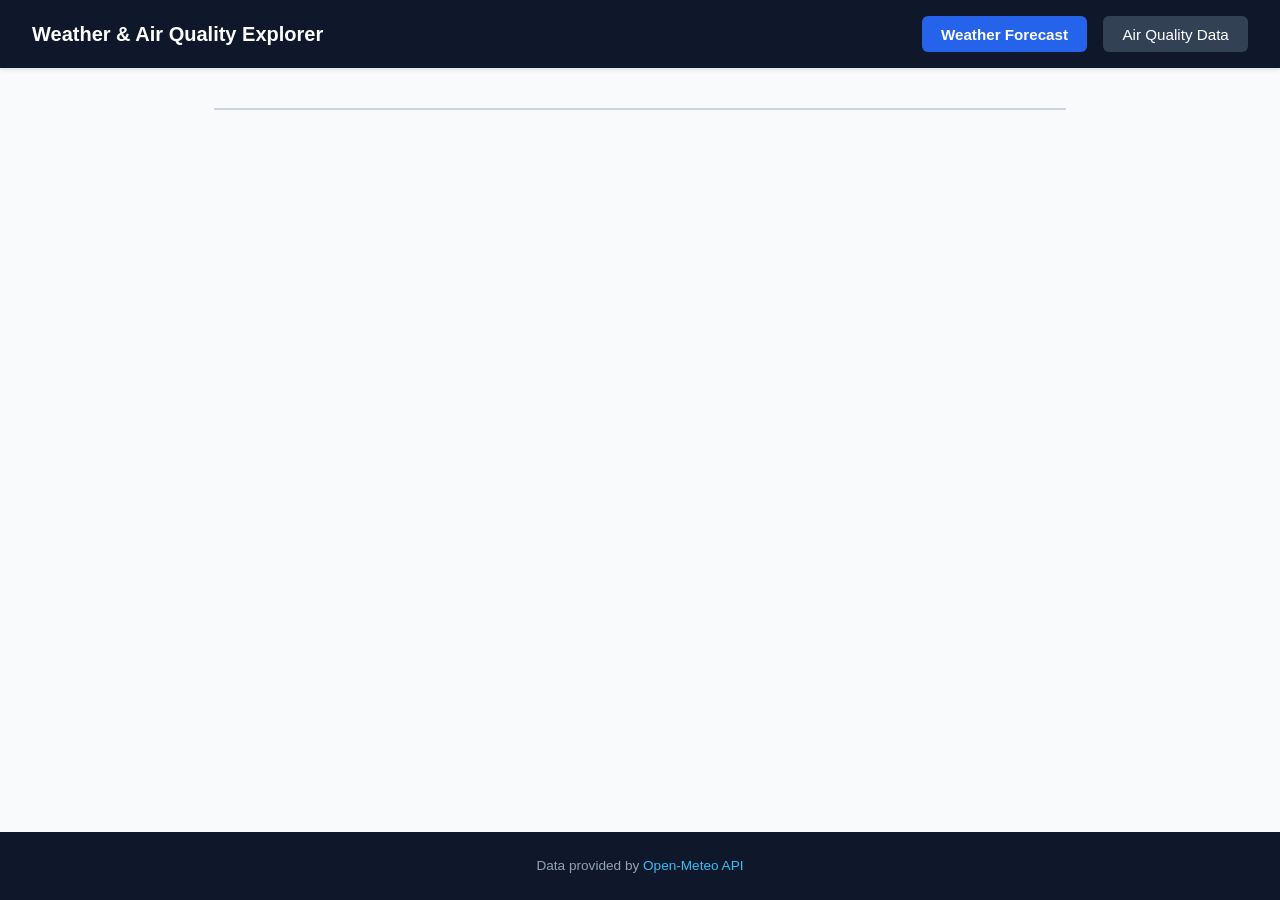
==== index.html @ a3ade2e8 "set up the files and added the code for HTML & CSS" ====
<!DOCTYPE html>
<html lang="en">
<head>
  <meta charset="UTF-8" />
  <meta name="viewport" content="width=device-width, initial-scale=1.0" />
  <title>Open-Meteo Weather & Air Quality Dashboard</title>
  <link rel="stylesheet" href="style.css" />
</head>
<body>

  <!-- Navigation Header -->
  <header>
    <div class="logo">Weather & Air Quality Explorer</div>
    <nav>
      <button id="nav-weather" class="nav-btn active">Weather Forecast</button>
      <button id="nav-air" class="nav-btn">Air Quality Data</button>
    </nav>
  </header>

  <!-- Main Content Area -->
  <main class="container">
    <section id="view-title" class="view-header">
      <!-- Dynamic Title Injected Here -->
    </section>

    <!-- Status Message (Loading / Error) -->
    <div id="status-message" class="status-message"></div>

    <!-- Data Display Area -->
    <div id="content-display" class="content-display"></div>
  </main>

  <!-- Footer -->
  <footer>
    <p>Data provided by <a href="https://open-meteo.com/" target="_blank" rel="noopener">Open-Meteo API</a></p>
  </footer>

  <script src="app.js"></script>
</body>
</html>
---- style.css ----
/* Color Palette & Base Variables */
:root {
    --bg-color: #f8fafc;
    --card-bg: #ffffff;
    --text-main: #0f172a;
    --text-muted: #475569;
    --accent-color: #2563eb;
    --accent-hover: #1d4ed8;
    --border-color: #cbd5e1;
  }
  
  * {
    box-sizing: border-box;
    margin: 0;
    padding: 0;
    font-family: -apple-system, BlinkMacSystemFont, "Segoe UI", Roboto, Helvetica, Arial, sans-serif;
  }
  
  body {
    background-color: var(--bg-color);
    color: var(--text-main);
    line-height: 1.5;
    display: flex;
    flex-direction: column;
    min-height: 100vh;
  }
  
  /* Header & Navigation */
  header {
    background-color: #0f172a;
    color: #ffffff;
    padding: 1rem 2rem;
    display: flex;
    justify-content: space-between;
    align-items: center;
    box-shadow: 0 2px 4px rgba(0, 0, 0, 0.1);
  }
  
  .logo {
    font-size: 1.25rem;
    font-weight: bold;
  }
  
  nav {
    display: flex;
    gap: 1rem;
  }
  
  .nav-btn {
    background: #334155;
    color: #ffffff;
    border: none;
    padding: 0.6rem 1.2rem;
    font-size: 0.95rem;
    border-radius: 6px;
    cursor: pointer;
    transition: background-color 0.2s ease;
  }
  
  .nav-btn:hover {
    background: #475569;
  }
  
  .nav-btn.active {
    background: var(--accent-color);
    font-weight: 600;
  }
  
  /* Main Container */
  .container {
    max-width: 900px;
    margin: 2rem auto;
    padding: 0 1.5rem;
    flex: 1;
    width: 100%;
  }
  
  .view-header {
    margin-bottom: 1.5rem;
    border-bottom: 2px solid var(--border-color);
    padding-bottom: 0.5rem;
  }
  
  .view-header h1 {
    font-size: 1.8rem;
    color: var(--text-main);
  }
  
  /* Cards & Layout */
  .card {
    background: var(--card-bg);
    border: 1px solid var(--border-color);
    border-radius: 8px;
    padding: 1.5rem;
    margin-bottom: 1.5rem;
    box-shadow: 0 1px 3px rgba(0, 0, 0, 0.05);
  }
  
  .card h2, .card h3 {
    margin-bottom: 0.75rem;
    color: var(--text-main);
  }
  
  .data-list {
    list-style: none;
    padding-left: 0;
  }
  
  .data-list li {
    padding: 0.5rem 0;
    border-bottom: 1px solid #f1f5f9;
  }
  
  .data-list li:last-child {
    border-bottom: none;
  }
  
  /* Table Styling */
  table {
    width: 100%;
    border-collapse: collapse;
    margin-top: 1rem;
  }
  
  th, td {
    border: 1px solid var(--border-color);
    padding: 0.75rem;
    text-align: left;
  }
  
  th {
    background-color: #f1f5f9;
    font-weight: 600;
  }
  
  /* Status Feedback */
  .status-message {
    font-size: 1.1rem;
    color: var(--text-muted);
    text-align: center;
    margin: 3rem 0;
  }
  
  .error-text {
    color: #dc2626;
    font-weight: bold;
  }
  
  /* Footer */
  footer {
    text-align: center;
    padding: 1.5rem;
    background-color: #0f172a;
    color: #94a3b8;
    font-size: 0.85rem;
  }
  
  footer a {
    color: #38bdf8;
    text-decoration: none;
  }
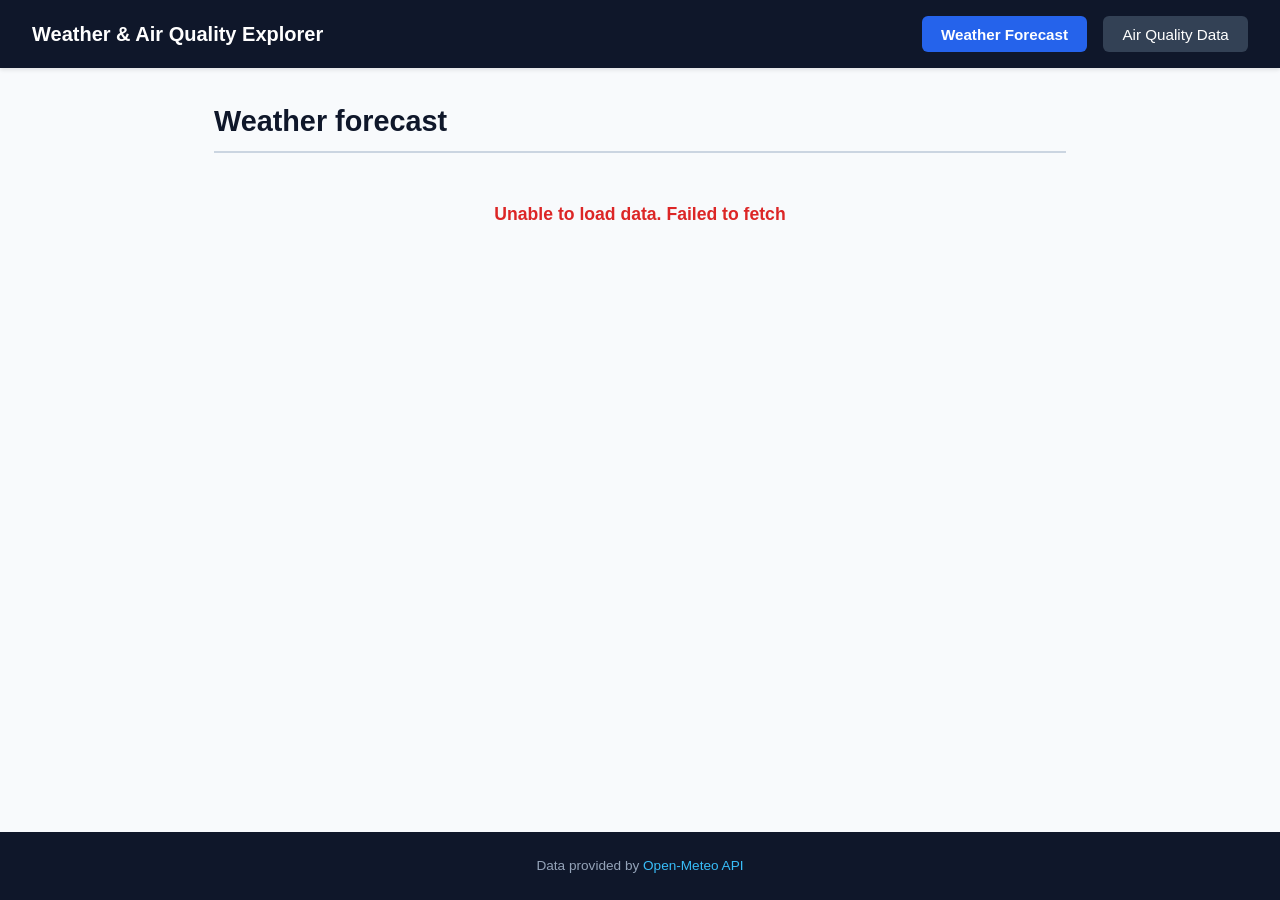
==== commit 86a2517d: "updated the JS file" ====
--- a/index.html
+++ b/index.html
@@ -20,7 +20,7 @@
   <!-- Main Content Area -->
   <main class="container">
     <section id="view-title" class="view-header">
-      <!-- Dynamic Title Injected Here -->
+
     </section>
 
     <!-- Status Message (Loading / Error) -->
--- a/style.css
+++ b/style.css
@@ -1,5 +1,3 @@
-
-
 
  /* Color Palette & Base Variables */
 :root {
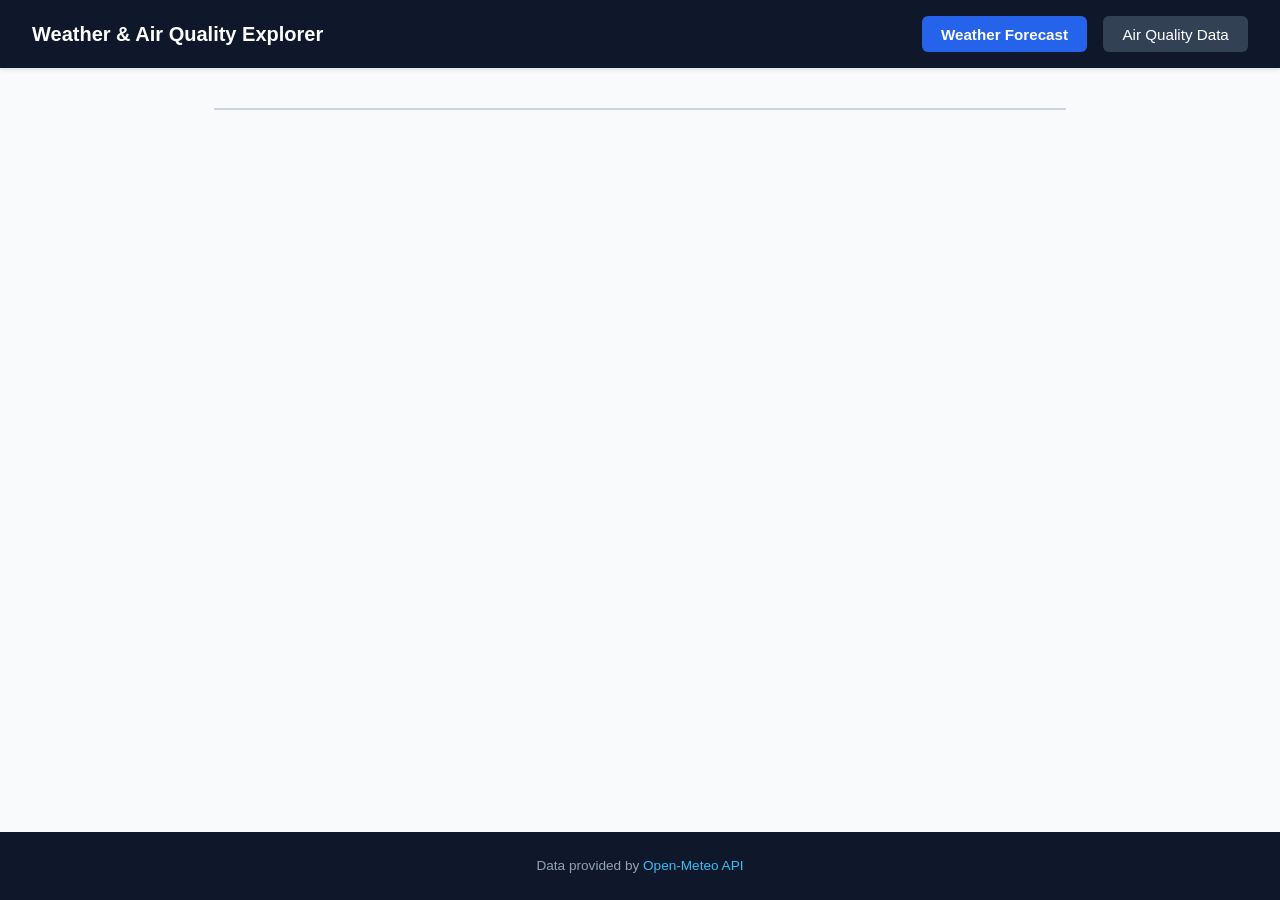
==== commit 5f963836: "added config.js" ====
--- a/index.html
+++ b/index.html
@@ -20,7 +20,7 @@
   <!-- Main Content Area -->
   <main class="container">
     <section id="view-title" class="view-header">
-
+      <!-- Dynamic Title Injected Here -->
     </section>
 
     <!-- Status Message (Loading / Error) -->
@@ -34,7 +34,7 @@
   <footer>
     <p>Data provided by <a href="https://open-meteo.com/" target="_blank" rel="noopener">Open-Meteo API</a></p>
   </footer>
-
+  <script src="config.js"></script>
   <script src="app.js"></script>
 </body>
 </html>
--- a/style.css
+++ b/style.css
@@ -1,3 +1,5 @@
+
+
 
  /* Color Palette & Base Variables */
 :root {
